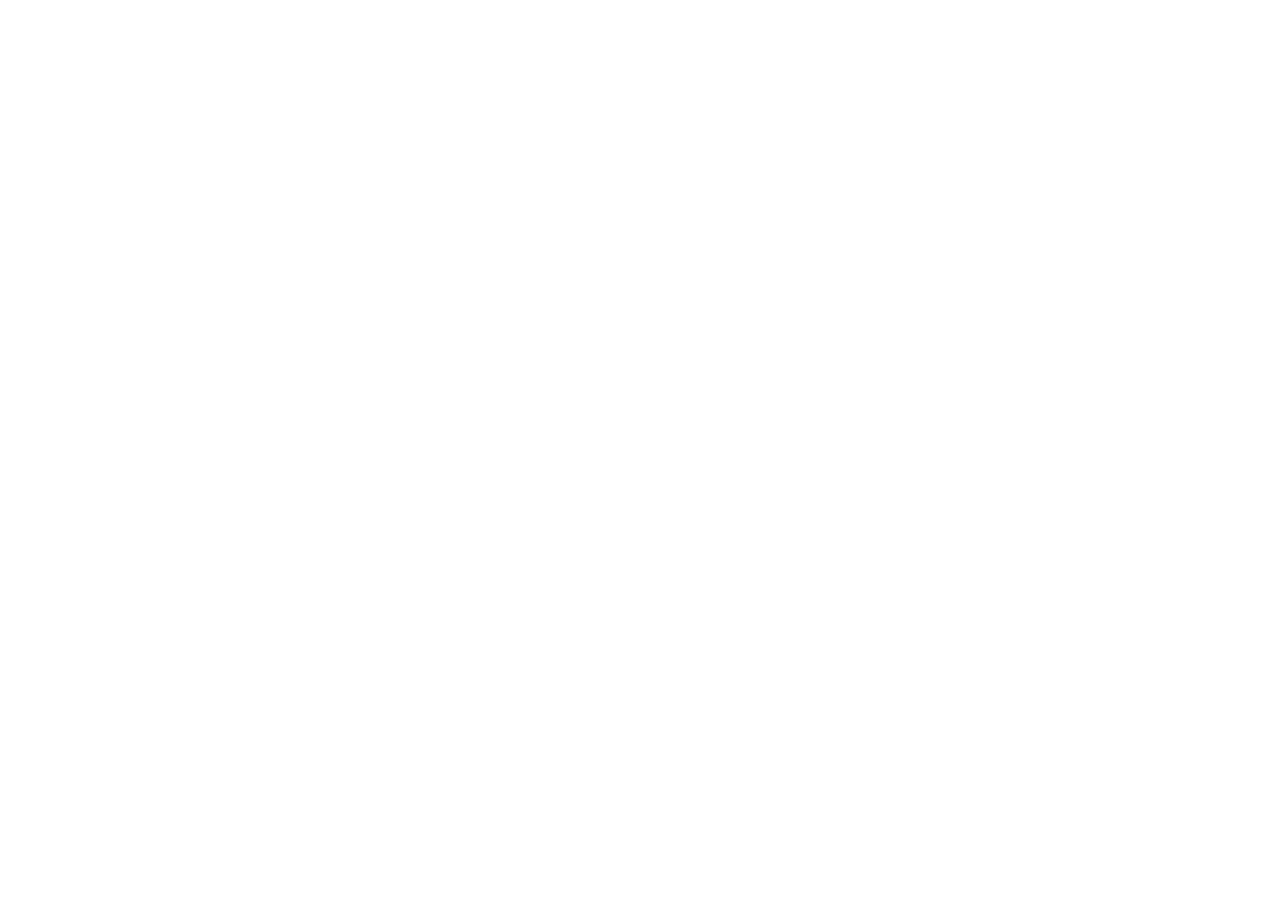
==== coffee web/contact.html @ 66b97f2e "Add files via upload" ====
<!DOCTYPE html>
<html lang="en">
<head>
    <meta charset="UTF-8">
    <meta name="viewport" content="width=device-width, initial-scale=1.0">
    <title>Document</title>
</head>
<body>
    
</body>
</html>
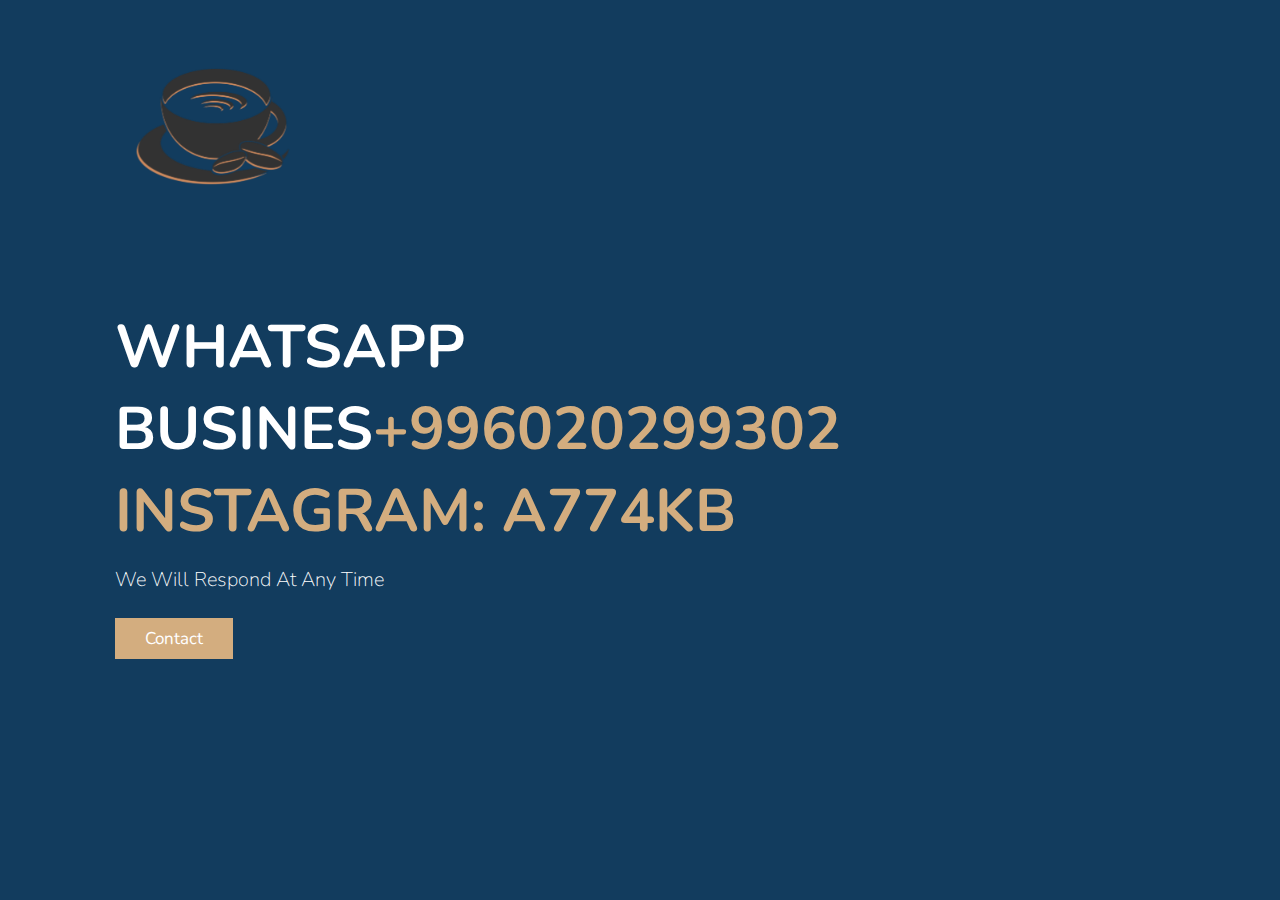
==== commit 9060eaeb: "Add files via upload" ====
--- a/coffee web/contact.html
+++ b/coffee web/contact.html
@@ -3,9 +3,42 @@
 <head>
     <meta charset="UTF-8">
     <meta name="viewport" content="width=device-width, initial-scale=1.0">
-    <title>Document</title>
+    <title>Contact</title>
+    <!--font awesome cdn link-->
+    <link rel="stylesheet" href="https://cdnjs.cloudflare.com/ajax/libs/font-awesome/6.5.1/css/all.min.css">
+    <!--custom css file-->
+    <link rel="stylesheet" href="style3.css">
+
 </head>
 <body>
     
+
+    <!--header section starts-->
+
+    <header class="header">
+
+        <a href="#" class="logo">
+            <img src="../img/img-1.png" alt="">
+        </a>
+
+    </header>
+
+     <!--header section ends-->
+
+
+    <!--home section starts-->
+
+    <section class="home">
+
+        <div class="content">
+            <h1 class="title">Whatsapp busines<span>+996020299302</span>
+                <span>Instagram: a774kb </span></h1>
+            <p class="description">We will respond at any time</p>
+            <a href="#" class="btn">Contact</a>
+        </div>
+    </section>
+
+    <!--home section ends-->
+
 </body>
 </html>--- a/coffee web/style3.css
+++ b/coffee web/style3.css
@@ -0,0 +1,86 @@
+@import url('https://fonts.googleapis.com/css2?family=Nunito:wght@200;300;400;600;700&display=swap');
+
+* {
+    font-family: 'Nunito', sans-serif;
+    margin: 0;
+    padding: 0;
+    box-sizing: border-box;
+    text-decoration: none;
+    text-transform: capitalize;
+    transition: .2s linear;
+}
+
+html {
+    font-size: 62.5%;
+}
+
+section {
+    padding: 2rem 9%;
+}
+
+/* header */
+
+.header {
+    position: fixed;
+    top: 0; 
+    left: 0;
+    right: 0;
+    display: flex;
+    align-items: center;
+    justify-content: space-between;
+    padding: 2rem 9%;
+    z-index: 2;
+}
+
+.header .logo img{
+    height: 20rem;
+}
+
+.home {
+    display: flex;
+    flex-wrap: wrap;
+    gap: 1.5rem;
+    min-height: 100vh;
+    align-items: center;
+    justify-content: center;
+    background: #123c5e;
+}
+
+.home .content {
+    flex: 1 1 40rem;
+    padding-top: 6.5rem;
+
+}
+
+.home .content .title {
+    font-size: 6rem;
+    color: #fff;
+    text-transform: uppercase;
+}
+
+.home .content .title span {
+    text-transform: uppercase;
+    color: #d3ad7f;
+}
+
+.home .content .description {
+    font-size: 2rem;
+    font-weight: lighter;
+    line-height: 1.8;
+    padding: 1rem 0;
+    color: #fff;
+}
+
+.home .content .btn {
+    margin-top: 1rem;
+    display: inline-block;
+    padding: .9rem 3rem;
+    font-size: 1.7rem;
+    color: #fff;
+    background: #d3ad7f;
+    cursor: pointer;
+}
+
+.home .content .btn:hover {
+    letter-spacing: .2rem;
+}